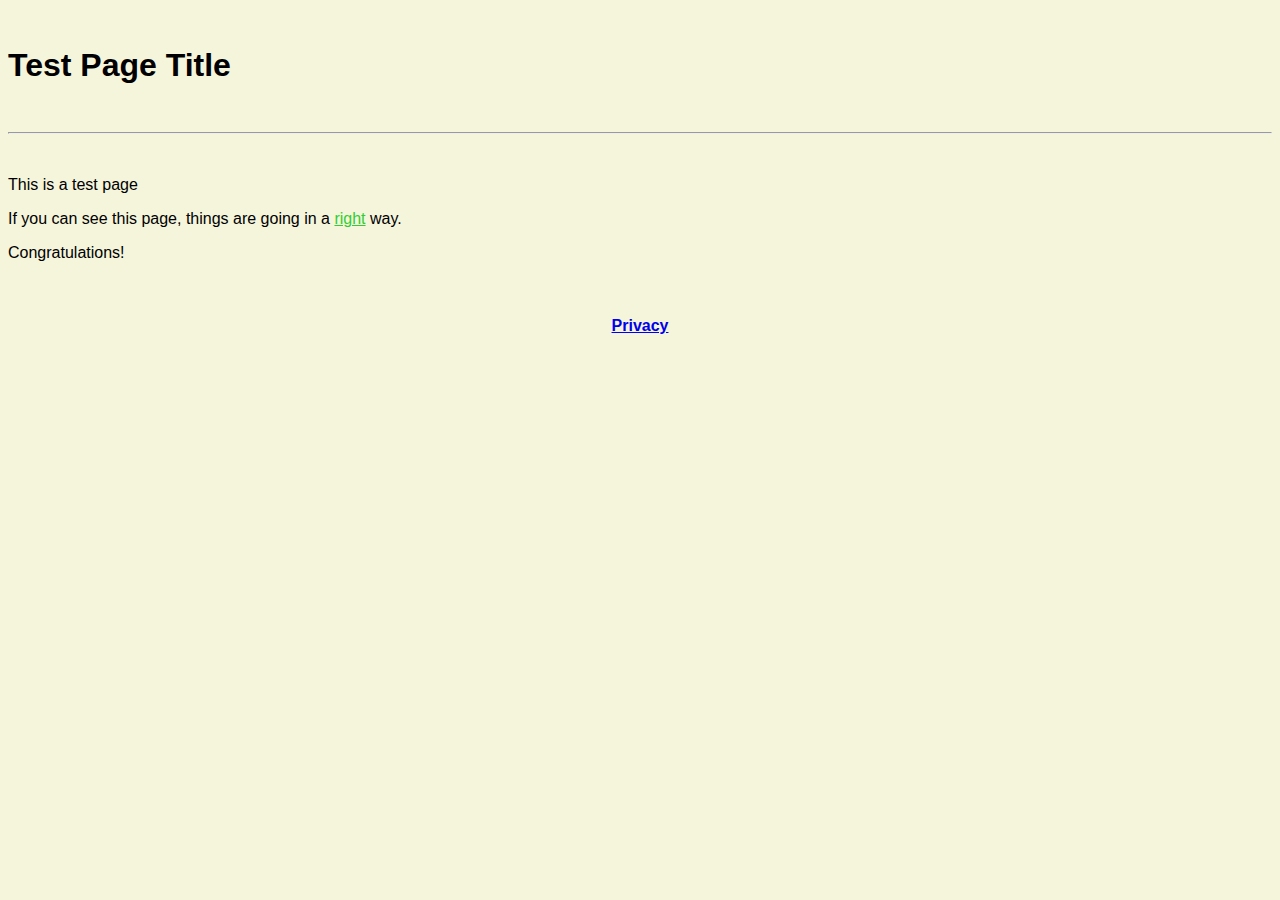
==== index.html @ dd41e60c "init" ====
<!DOCTYPE html>
<html>
<head>
  <meta charset="utf-8">
  <link rel="stylesheet" type="text/css" href="style.css">
  <title>Test Page</title>
</head>
<body class="mainbackground">
  <br>
  <h1>Test Page Title</h1>
  <br>
  <hr>
  <br>
  <p>This is a test page</p>
  <p>If you can see this page, things are going in a <text class="importanttext">right</text> way.</p>
  <p>Congratulations!</p>	
  <!-- <iframe src="privacy.html"></iframe> -->
  <br>
  <h4 style="text-align:center"><a href="/privacy.html">Privacy</a></h4>	
</body>
</html>
---- style.css ----
body{
	font-family:"Arial", "Helvetica", "sans-serif";
}
.mainbackground{
	background-color:beige;
}
.importanttext{
	color:limegreen;
	text-decoration:underline;
}
.privacytitlebg{
	width:auto;
	padding-top:20px;
	background-color:black;
	color:white;	
}
.privacytitlecontent{
	width:30em;	
	padding-top:50px;
	padding-bottom:70px;
	text-align:center;
}
.privacytitle{
	font-size:250%
}
.logo{
	width:210px;
	height:210px;
	float:right;
}
.privacycontent{
	font-size:150%;
}
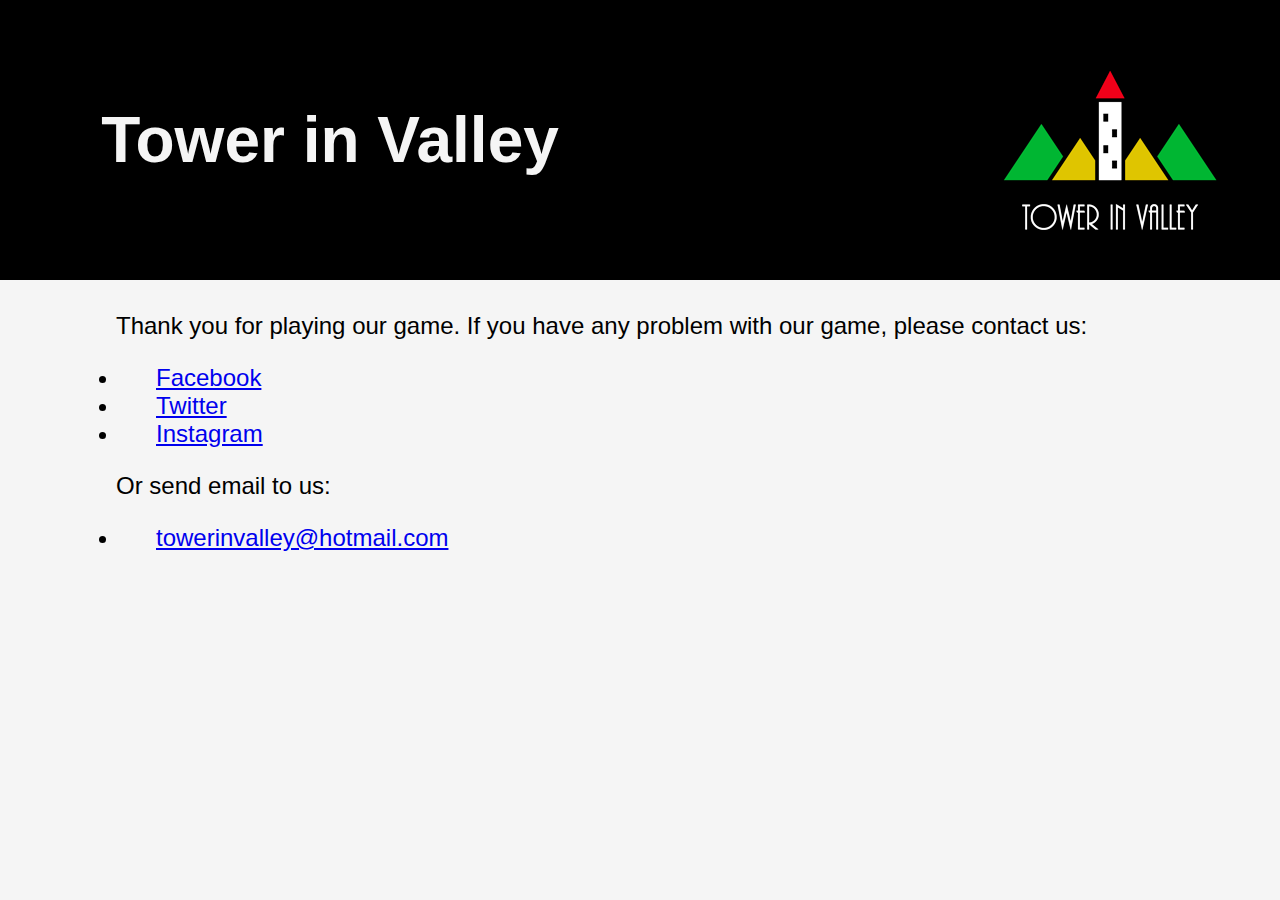
==== commit 0f3b5737: "index change" ====
--- a/index.html
+++ b/index.html
@@ -3,19 +3,26 @@
 <head>
   <meta charset="utf-8">
   <link rel="stylesheet" type="text/css" href="style.css">
-  <title>Test Page</title>
+  <title>Tower in Valley Games</title>
 </head>
 <body class="mainbackground">
-  <br>
-  <h1>Test Page Title</h1>
-  <br>
-  <hr>
-  <br>
-  <p>This is a test page</p>
-  <p>If you can see this page, things are going in a <text class="importanttext">right</text> way.</p>
-  <p>Congratulations!</p>	
-  <!-- <iframe src="privacy.html"></iframe> -->
-  <br>
-  <h4 style="text-align:center"><a href="/privacy.html">Privacy</a></h4>	
+  <div class="privacytitlebg">
+    <img src="/images/logo.png" class="logo">
+    <div class="privacytitlecontent"><h1 class="privacytitle">Tower in Valley</h1></div>
+  </div>
+  <div class="privacycontentbg">
+    <div class="privacycontent">
+      <div>Thank you for playing our game. If you have any problem with our game, please contact us:</div>
+	  <ul>
+	    <li><a href="https://www.facebook.com/towerinvalley">Facebook</a></li>
+	    <li><a href="https://www.twitter.com/towerinvalley">Twitter</a></li>
+	    <li><a href="https://www.instagram.com/towerinvalley">Instagram</a></li>
+	  </ul>
+      <div>Or send email to us:</div>
+	  <ul>
+	    <li><a href="mailto:towerinvalley@hotmail.com">towerinvalley@hotmail.com</a></li>
+	  </ul>
+	</div>
+  </div>
 </body>
 </html>--- a/style.css
+++ b/style.css
@@ -2,32 +2,60 @@
 	font-family:"Arial", "Helvetica", "sans-serif";
 }
 .mainbackground{
-	background-color:beige;
+	background-color:whitesmoke;
+	margin-left:0px;
+	margin-right:0px;
+	margin-top:0px;
+	margin-bottom:0px;
 }
 .importanttext{
 	color:limegreen;
-	text-decoration:underline;
+	font-weight:bold;
 }
 .privacytitlebg{
 	width:auto;
 	padding-top:20px;
+	padding-left:10px;
+	padding-right:10px;
 	background-color:black;
-	color:white;	
+	color:whitesmoke;
 }
 .privacytitlecontent{
-	width:30em;	
-	padding-top:50px;
-	padding-bottom:70px;
+	width:40em;
+	padding-top:40px;
+	padding-bottom:60px;
 	text-align:center;
 }
 .privacytitle{
-	font-size:250%
+	text-align:center;
+	font-size:4em
 }
 .logo{
-	width:210px;
-	height:210px;
+	width:320px;
+	height:250px;
 	float:right;
 }
-.privacycontent{
+.privacycontentbg{
+	width:auto;
+	margin-top:2em;
+	margin-left:5em;
+	margin-right:5em;
+}
+.privacycontent{	
+	width:auto;
+	text-indent:1.5em;	
 	font-size:150%;
+	text-align:justify;
+	overflow:auto;
+}
+.privacysubtitle{
+	line-height:3em;
+	text-indent:0em;
+	font-size:120%;
+	font-style:italic;
+}
+.privacyfooter{
+	text-align:center;
+	font-size:150%;
+	font-style:italic;
 }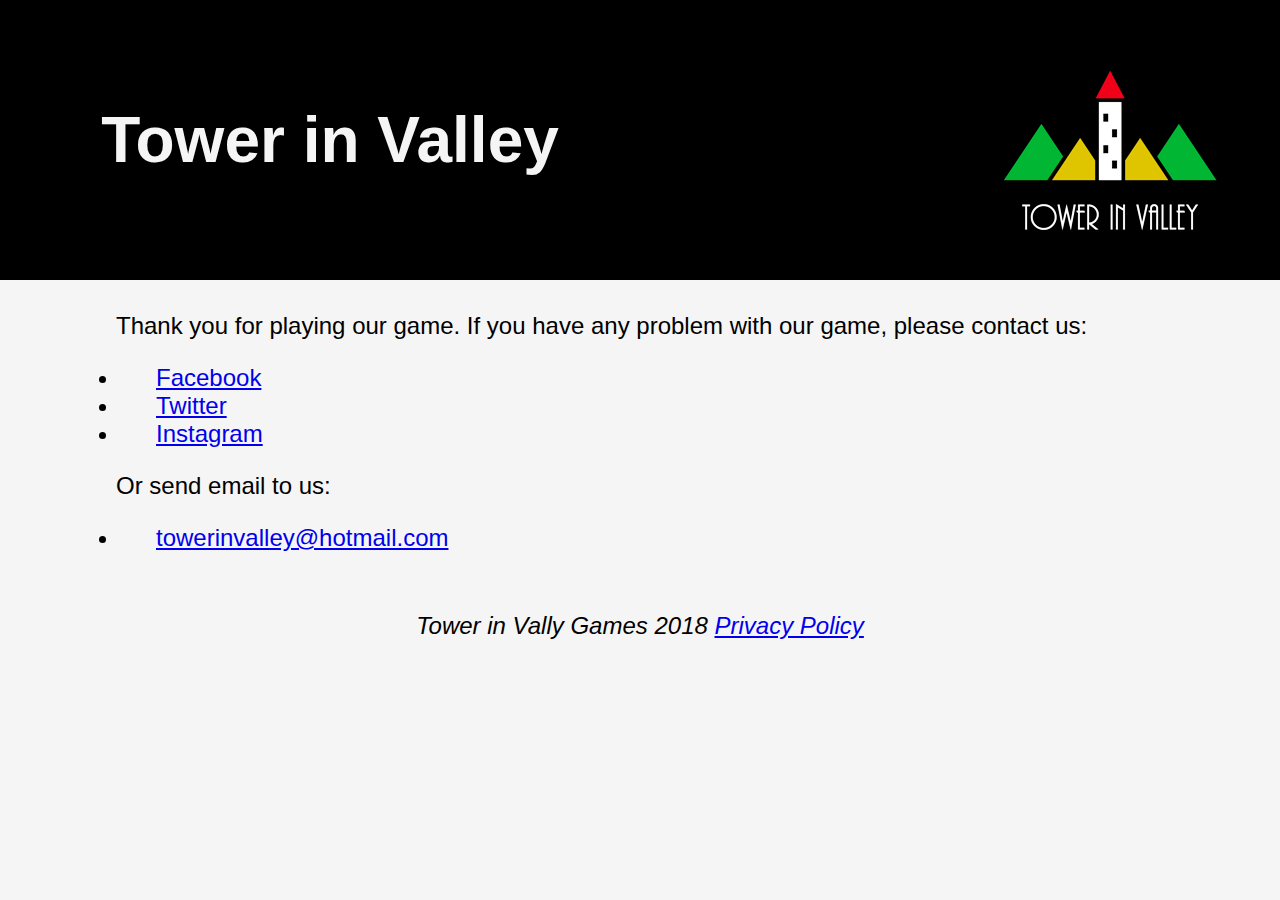
==== commit 3a41cc2f: "jump mod" ====
--- a/index.html
+++ b/index.html
@@ -24,5 +24,8 @@
 	  </ul>
 	</div>
   </div>
+  <br><br>
+  <div class="privacyfooter">Tower in Vally Games 2018 <a href="/privacy.html">Privacy Policy</a></div>
+  <br><br>
 </body>
 </html>